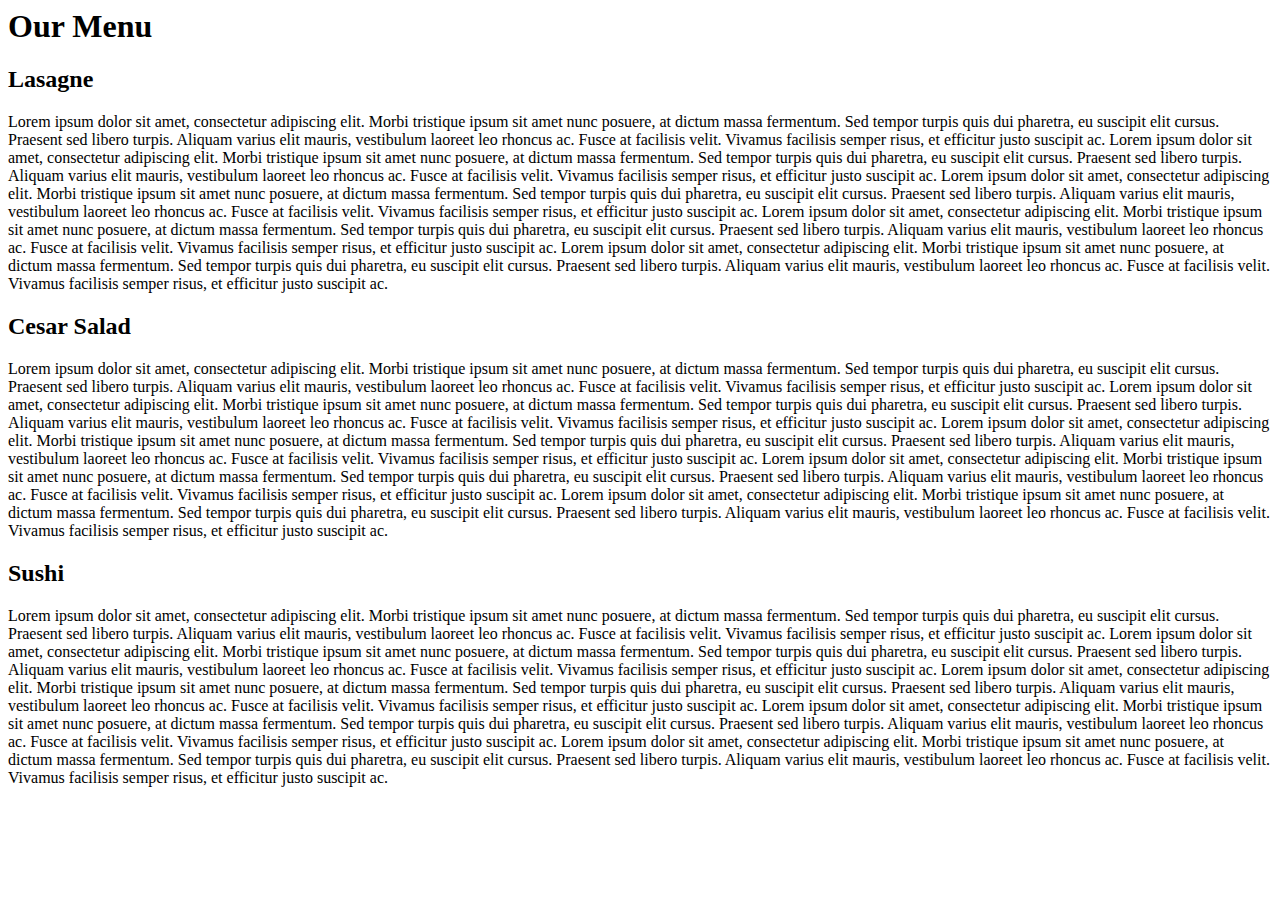
==== mod_3/solution3.html @ a259bdbd "try" ====
<body>
    <h1>Our Menu</h1>
    <div class="row">
        <div class="col-md-4 col-sm-6 col-xs-12 ">
            <div class="dishes">

                <p class="text">
                    <h2 class="titre">Lasagne</h2>
                    Lorem ipsum dolor sit amet, consectetur adipiscing elit. Morbi tristique ipsum sit amet nunc
                    posuere, at dictum massa fermentum. Sed tempor turpis quis dui pharetra, eu suscipit elit cursus.
                    Praesent sed libero turpis. Aliquam varius elit mauris, vestibulum laoreet leo rhoncus ac. Fusce at
                    facilisis velit. Vivamus facilisis semper risus, et efficitur justo suscipit ac. Lorem ipsum dolor
                    sit amet, consectetur adipiscing elit. Morbi tristique ipsum sit amet nunc posuere, at dictum massa
                    fermentum. Sed tempor turpis quis dui pharetra, eu suscipit elit cursus. Praesent sed libero turpis.
                    Aliquam varius elit mauris, vestibulum laoreet leo rhoncus ac. Fusce at facilisis velit. Vivamus
                    facilisis semper risus, et efficitur justo suscipit ac. Lorem ipsum dolor sit amet, consectetur
                    adipiscing elit. Morbi tristique ipsum sit amet nunc posuere, at dictum massa fermentum. Sed tempor
                    turpis quis dui pharetra, eu suscipit elit cursus. Praesent sed libero turpis. Aliquam varius elit
                    mauris, vestibulum laoreet leo rhoncus ac. Fusce at facilisis velit. Vivamus facilisis semper risus,
                    et efficitur justo suscipit ac. Lorem ipsum dolor sit amet, consectetur adipiscing elit. Morbi
                    tristique ipsum sit amet nunc posuere, at dictum massa fermentum. Sed tempor turpis quis dui
                    pharetra, eu suscipit elit cursus. Praesent sed libero turpis. Aliquam varius elit mauris,
                    vestibulum laoreet leo rhoncus ac. Fusce at facilisis velit. Vivamus facilisis semper risus, et
                    efficitur justo suscipit ac. Lorem ipsum dolor sit amet, consectetur adipiscing elit. Morbi
                    tristique ipsum sit amet nunc posuere, at dictum massa fermentum. Sed tempor turpis quis dui
                    pharetra, eu suscipit elit cursus. Praesent sed libero turpis. Aliquam varius elit mauris,
                    vestibulum laoreet leo rhoncus ac. Fusce at facilisis velit. Vivamus facilisis semper risus, et
                    efficitur justo suscipit ac.</p>
            </div>
        </div>
        <div class="col-md-4 col-sm-6 col-xs-12">
            <div class="dishes"> 
                <p>
                    <h2 class="titre">Cesar Salad</h2>
                   <span class="text"> Lorem ipsum dolor sit amet, consectetur adipiscing elit. Morbi tristique ipsum sit amet nunc
                    posuere, at dictum massa fermentum. Sed tempor turpis quis dui pharetra, eu suscipit elit cursus.
                    Praesent sed libero turpis. Aliquam varius elit mauris, vestibulum laoreet leo rhoncus ac. Fusce at
                    facilisis velit. Vivamus facilisis semper risus, et efficitur justo suscipit ac. Lorem ipsum dolor
                    sit amet, consectetur adipiscing elit. Morbi tristique ipsum sit amet nunc posuere, at dictum massa
                    fermentum. Sed tempor turpis quis dui pharetra, eu suscipit elit cursus. Praesent sed libero turpis.
                    Aliquam varius elit mauris, vestibulum laoreet leo rhoncus ac. Fusce at facilisis velit. Vivamus
                    facilisis semper risus, et efficitur justo suscipit ac. Lorem ipsum dolor sit amet, consectetur
                    adipiscing elit. Morbi tristique ipsum sit amet nunc posuere, at dictum massa fermentum. Sed tempor
                    turpis quis dui pharetra, eu suscipit elit cursus. Praesent sed libero turpis. Aliquam varius elit
                    mauris, vestibulum laoreet leo rhoncus ac. Fusce at facilisis velit. Vivamus facilisis semper risus,
                    et efficitur justo suscipit ac. Lorem ipsum dolor sit amet, consectetur adipiscing elit. Morbi
                    tristique ipsum sit amet nunc posuere, at dictum massa fermentum. Sed tempor turpis quis dui
                    pharetra, eu suscipit elit cursus. Praesent sed libero turpis. Aliquam varius elit mauris,
                    vestibulum laoreet leo rhoncus ac. Fusce at facilisis velit. Vivamus facilisis semper risus, et
                    efficitur justo suscipit ac. Lorem ipsum dolor sit amet, consectetur adipiscing elit. Morbi
                    tristique ipsum sit amet nunc posuere, at dictum massa fermentum. Sed tempor turpis quis dui
                    pharetra, eu suscipit elit cursus. Praesent sed libero turpis. Aliquam varius elit mauris,
                    vestibulum laoreet leo rhoncus ac. Fusce at facilisis velit. Vivamus facilisis semper risus, et
                    efficitur justo suscipit ac.</span></p>
            </div>
        </div>
        <div class="col-md-4 col-sm-12 col-xs-12">
            <div class="dishes">
                <p class="text">
                    <h2 class="titre">Sushi</h2>
                    Lorem ipsum dolor sit amet, consectetur adipiscing elit. Morbi tristique ipsum sit amet nunc
                    posuere, at dictum massa fermentum. Sed tempor turpis quis dui pharetra, eu suscipit elit cursus.
                    Praesent sed libero turpis. Aliquam varius elit mauris, vestibulum laoreet leo rhoncus ac. Fusce at
                    facilisis velit. Vivamus facilisis semper risus, et efficitur justo suscipit ac. Lorem ipsum dolor
                    sit amet, consectetur adipiscing elit. Morbi tristique ipsum sit amet nunc posuere, at dictum massa
                    fermentum. Sed tempor turpis quis dui pharetra, eu suscipit elit cursus. Praesent sed libero turpis.
                    Aliquam varius elit mauris, vestibulum laoreet leo rhoncus ac. Fusce at facilisis velit. Vivamus
                    facilisis semper risus, et efficitur justo suscipit ac. Lorem ipsum dolor sit amet, consectetur
                    adipiscing elit. Morbi tristique ipsum sit amet nunc posuere, at dictum massa fermentum. Sed tempor
                    turpis quis dui pharetra, eu suscipit elit cursus. Praesent sed libero turpis. Aliquam varius elit
                    mauris, vestibulum laoreet leo rhoncus ac. Fusce at facilisis velit. Vivamus facilisis semper risus,
                    et efficitur justo suscipit ac. Lorem ipsum dolor sit amet, consectetur adipiscing elit. Morbi
                    tristique ipsum sit amet nunc posuere, at dictum massa fermentum. Sed tempor turpis quis dui
                    pharetra, eu suscipit elit cursus. Praesent sed libero turpis. Aliquam varius elit mauris,
                    vestibulum laoreet leo rhoncus ac. Fusce at facilisis velit. Vivamus facilisis semper risus, et
                    efficitur justo suscipit ac. Lorem ipsum dolor sit amet, consectetur adipiscing elit. Morbi
                    tristique ipsum sit amet nunc posuere, at dictum massa fermentum. Sed tempor turpis quis dui
                    pharetra, eu suscipit elit cursus. Praesent sed libero turpis. Aliquam varius elit mauris,
                    vestibulum laoreet leo rhoncus ac. Fusce at facilisis velit. Vivamus facilisis semper risus, et
                    efficitur justo suscipit ac.</p>
            </div>
        </div>
    </div>
</body>

</html>
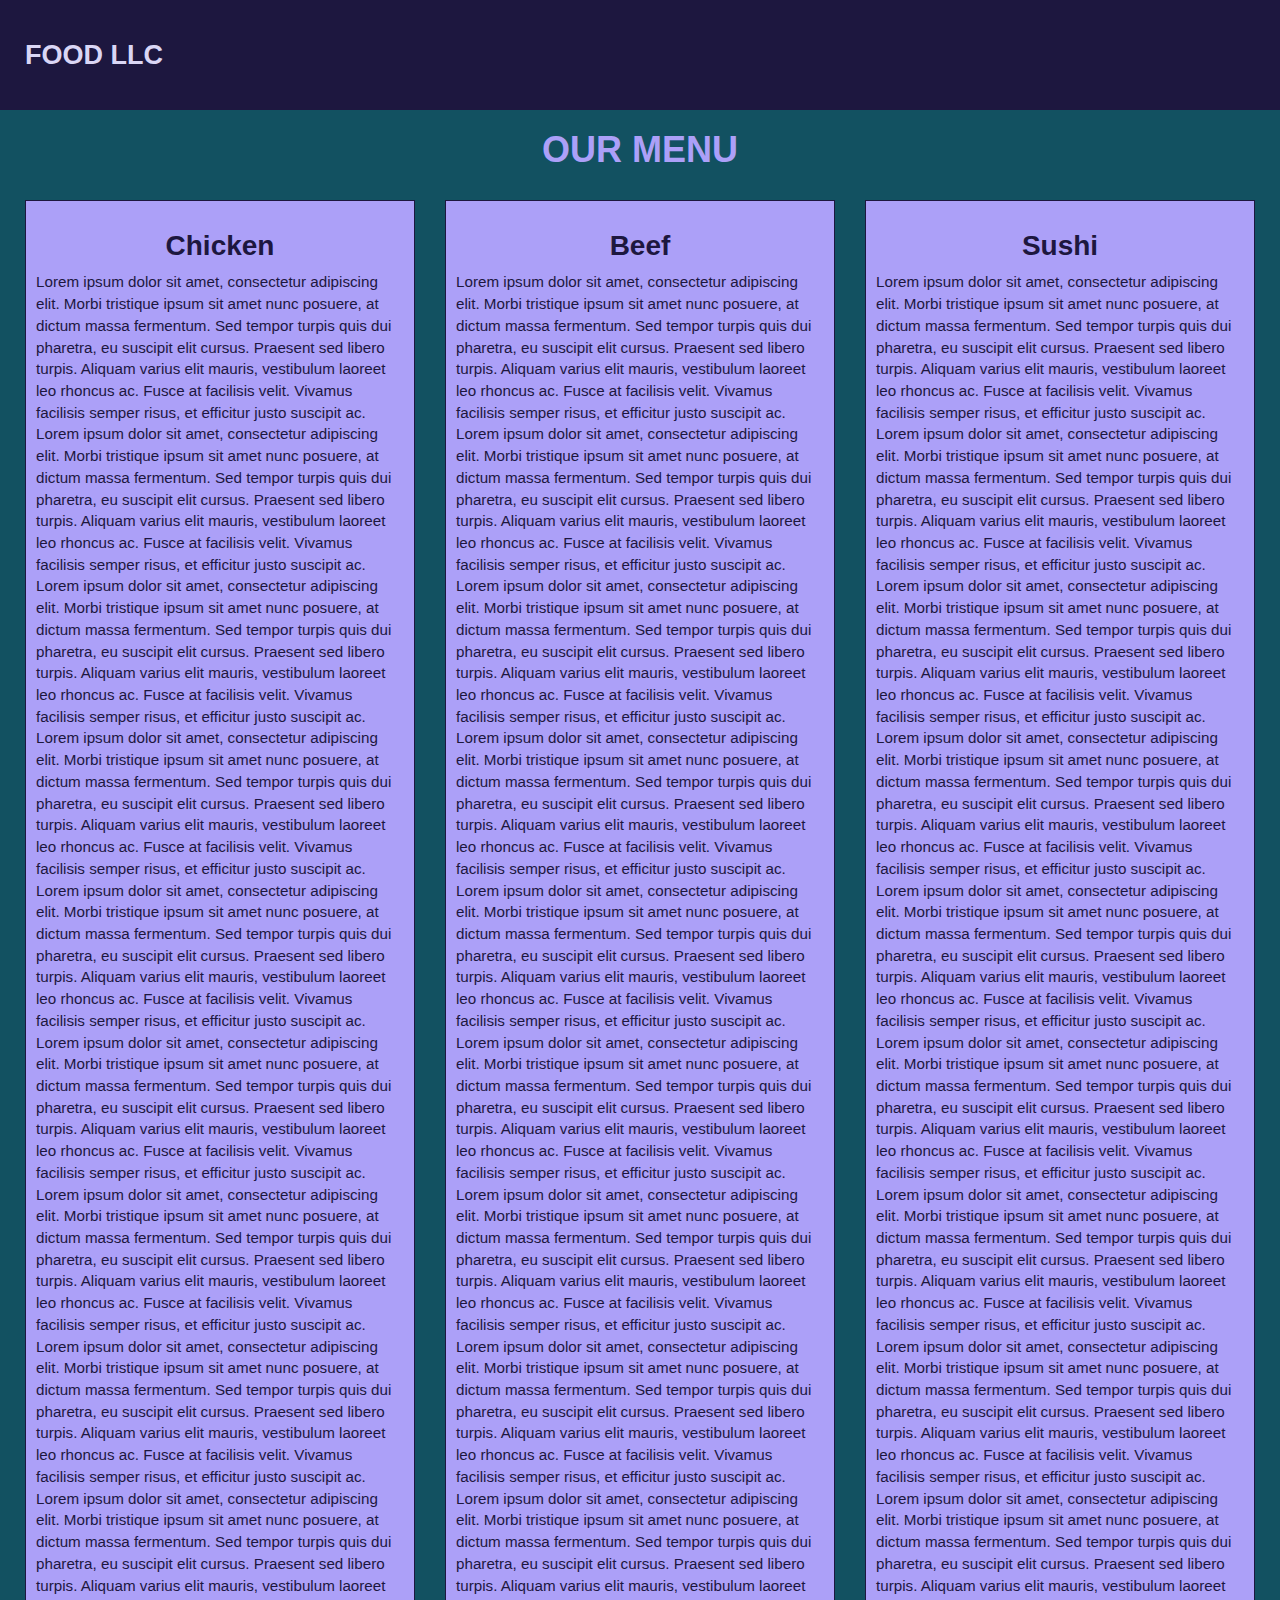
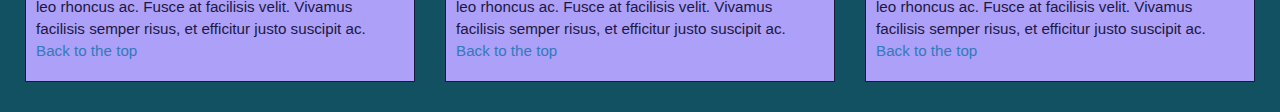
==== commit 5e37b25a: "finish" ====
--- a/mod_3/solution3.html
+++ b/mod_3/solution3.html
@@ -1,87 +1,199 @@
+<!DOCTYPE html>
+<html>
+
+<head>
+    <meta charset="utf-8">
+    <meta name="viewport" content="width=device-width, initial-scale=1">
+    <link rel="stylesheet" href="css/bootstrap.min.css">
+    <link rel="stylesheet" href="css/solution3.css">
+    <link rel="preconnect" href="https://fonts.gstatic.com">
+    <link rel="preconnect" href="https://fonts.gstatic.com">
+    <title>Module 3 solution</title>
+</head>
 
 <body>
-    <h1>Our Menu</h1>
-    <div class="row">
-        <div class="col-md-4 col-sm-6 col-xs-12 ">
-            <div class="dishes">
+    <header class="nav-header">
+        <nav id="header-nav" class="navbar navbar-default">
+            <div class="container">
+                <div class="navbar-header">
+                    <div class="navbar-brand">
+                        <a href="solution3.html">
+                            <h1>Food LLC</h1>
+                        </a>
+                    </div>
+                    <!--navbar-brand-->
+                    <button type="button" class="navbar-toggle collapsed" data-toggle="collapse"
+                        data-target="#menu-toogle" aria-expanded="false">
+                        <span class="sr-only">Toggle navigation</span>
+                        <span class="icon-bar"></span>
+                        <span class="icon-bar"></span>
+                        <span class="icon-bar"></span>
+                    </button>
+                </div>
+                <!--navbar-header-->
 
-                <p class="text">
-                    <h2 class="titre">Lasagne</h2>
-                    Lorem ipsum dolor sit amet, consectetur adipiscing elit. Morbi tristique ipsum sit amet nunc
-                    posuere, at dictum massa fermentum. Sed tempor turpis quis dui pharetra, eu suscipit elit cursus.
-                    Praesent sed libero turpis. Aliquam varius elit mauris, vestibulum laoreet leo rhoncus ac. Fusce at
-                    facilisis velit. Vivamus facilisis semper risus, et efficitur justo suscipit ac. Lorem ipsum dolor
-                    sit amet, consectetur adipiscing elit. Morbi tristique ipsum sit amet nunc posuere, at dictum massa
-                    fermentum. Sed tempor turpis quis dui pharetra, eu suscipit elit cursus. Praesent sed libero turpis.
-                    Aliquam varius elit mauris, vestibulum laoreet leo rhoncus ac. Fusce at facilisis velit. Vivamus
-                    facilisis semper risus, et efficitur justo suscipit ac. Lorem ipsum dolor sit amet, consectetur
-                    adipiscing elit. Morbi tristique ipsum sit amet nunc posuere, at dictum massa fermentum. Sed tempor
-                    turpis quis dui pharetra, eu suscipit elit cursus. Praesent sed libero turpis. Aliquam varius elit
-                    mauris, vestibulum laoreet leo rhoncus ac. Fusce at facilisis velit. Vivamus facilisis semper risus,
-                    et efficitur justo suscipit ac. Lorem ipsum dolor sit amet, consectetur adipiscing elit. Morbi
-                    tristique ipsum sit amet nunc posuere, at dictum massa fermentum. Sed tempor turpis quis dui
-                    pharetra, eu suscipit elit cursus. Praesent sed libero turpis. Aliquam varius elit mauris,
-                    vestibulum laoreet leo rhoncus ac. Fusce at facilisis velit. Vivamus facilisis semper risus, et
-                    efficitur justo suscipit ac. Lorem ipsum dolor sit amet, consectetur adipiscing elit. Morbi
-                    tristique ipsum sit amet nunc posuere, at dictum massa fermentum. Sed tempor turpis quis dui
-                    pharetra, eu suscipit elit cursus. Praesent sed libero turpis. Aliquam varius elit mauris,
-                    vestibulum laoreet leo rhoncus ac. Fusce at facilisis velit. Vivamus facilisis semper risus, et
-                    efficitur justo suscipit ac.</p>
+                <div id="menu-toogle" class="collapse navbar-collapse" aria-expanded="false">
+                    <ul id="nav-list" class="nav navbar-nav visible-xs ">
+                        <li class="text-center">
+                            <a href="#chicken"> Chicken </a>
+                        </li>
+                        <li class="text-center">
+                            <a href="#beef"> Beef </a>
+                        </li>
+                        <li class="text-center">
+                            <a href="#sushi"> Sushi </a>
+                        </li>
+                    </ul><!-- #nav-list -->
+                </div><!-- .collapse .navbar-collapse -->
+            </div><!-- .container -->
+        </nav><!-- #header-nav -->
+    </header>
+
+    <h1 class="text-center" id="top">Our Menu</h1>
+    <div class="row container container-fluid">
+        <div class="col-md-4 col-sm-6 col-xs-12">
+            <div class="dishes" id="chicken">
+                
+             <h3 class="titre text-center">Chicken</h3>
+             <p class="text">
+                Lorem ipsum dolor sit amet, consectetur adipiscing elit. Morbi tristique ipsum sit amet nunc
+                posuere, at dictum massa fermentum. Sed tempor turpis quis dui pharetra, eu suscipit elit cursus.
+                Praesent sed libero turpis. Aliquam varius elit mauris, vestibulum laoreet leo rhoncus ac. Fusce at
+                facilisis velit. Vivamus facilisis semper risus, et efficitur justo suscipit ac. Lorem ipsum dolor
+                sit amet, consectetur adipiscing elit. Morbi tristique ipsum sit amet nunc posuere, at dictum massa
+                fermentum. Sed tempor turpis quis dui pharetra, eu suscipit elit cursus. Praesent sed libero turpis.
+                Aliquam varius elit mauris, vestibulum laoreet leo rhoncus ac. Fusce at facilisis velit. Vivamus
+                facilisis semper risus, et efficitur justo suscipit ac. Lorem ipsum dolor sit amet, consectetur
+                adipiscing elit. Morbi tristique ipsum sit amet nunc posuere, at dictum massa fermentum. Sed tempor
+                turpis quis dui pharetra, eu suscipit elit cursus. Praesent sed libero turpis. Aliquam varius elit
+                mauris, vestibulum laoreet leo rhoncus ac. Fusce at facilisis velit. Vivamus facilisis semper risus,
+                et efficitur justo suscipit ac. Lorem ipsum dolor sit amet, consectetur adipiscing elit. Morbi
+                tristique ipsum sit amet nunc posuere, at dictum massa fermentum. Sed tempor turpis quis dui
+                pharetra, eu suscipit elit cursus. Praesent sed libero turpis. Aliquam varius elit mauris,
+                vestibulum laoreet leo rhoncus ac. Fusce at facilisis velit. Vivamus facilisis semper risus, et
+                efficitur justo suscipit ac. Lorem ipsum dolor sit amet, consectetur adipiscing elit. Morbi
+                tristique ipsum sit amet nunc posuere, at dictum massa fermentum. Sed tempor turpis quis dui
+                pharetra, eu suscipit elit cursus. Praesent sed libero turpis. Aliquam varius elit mauris,
+                vestibulum laoreet leo rhoncus ac. Fusce at facilisis velit. Vivamus facilisis semper risus, et
+                efficitur justo suscipit ac. Lorem ipsum dolor sit amet, consectetur adipiscing elit. Morbi tristique
+                ipsum sit amet nunc
+                posuere, at dictum massa fermentum. Sed tempor turpis quis dui pharetra, eu suscipit elit cursus.
+                Praesent sed libero turpis. Aliquam varius elit mauris, vestibulum laoreet leo rhoncus ac. Fusce at
+                facilisis velit. Vivamus facilisis semper risus, et efficitur justo suscipit ac. Lorem ipsum dolor
+                sit amet, consectetur adipiscing elit. Morbi tristique ipsum sit amet nunc posuere, at dictum massa
+                fermentum. Sed tempor turpis quis dui pharetra, eu suscipit elit cursus. Praesent sed libero turpis.
+                Aliquam varius elit mauris, vestibulum laoreet leo rhoncus ac. Fusce at facilisis velit. Vivamus
+                facilisis semper risus, et efficitur justo suscipit ac. Lorem ipsum dolor sit amet, consectetur
+                adipiscing elit. Morbi tristique ipsum sit amet nunc posuere, at dictum massa fermentum. Sed tempor
+                turpis quis dui pharetra, eu suscipit elit cursus. Praesent sed libero turpis. Aliquam varius elit
+                mauris, vestibulum laoreet leo rhoncus ac. Fusce at facilisis velit. Vivamus facilisis semper risus,
+                et efficitur justo suscipit ac. Lorem ipsum dolor sit amet, consectetur adipiscing elit. Morbi
+                tristique ipsum sit amet nunc posuere, at dictum massa fermentum. Sed tempor turpis quis dui
+                pharetra, eu suscipit elit cursus. Praesent sed libero turpis. Aliquam varius elit mauris,
+                vestibulum laoreet leo rhoncus ac. Fusce at facilisis velit. Vivamus facilisis semper risus, et
+                efficitur justo suscipit ac. 
+                <br>
+           <a href="#top"> Back to the top </a>
+         </p>
             </div>
         </div>
         <div class="col-md-4 col-sm-6 col-xs-12">
-            <div class="dishes"> 
-                <p>
-                    <h2 class="titre">Cesar Salad</h2>
-                   <span class="text"> Lorem ipsum dolor sit amet, consectetur adipiscing elit. Morbi tristique ipsum sit amet nunc
-                    posuere, at dictum massa fermentum. Sed tempor turpis quis dui pharetra, eu suscipit elit cursus.
-                    Praesent sed libero turpis. Aliquam varius elit mauris, vestibulum laoreet leo rhoncus ac. Fusce at
-                    facilisis velit. Vivamus facilisis semper risus, et efficitur justo suscipit ac. Lorem ipsum dolor
-                    sit amet, consectetur adipiscing elit. Morbi tristique ipsum sit amet nunc posuere, at dictum massa
-                    fermentum. Sed tempor turpis quis dui pharetra, eu suscipit elit cursus. Praesent sed libero turpis.
-                    Aliquam varius elit mauris, vestibulum laoreet leo rhoncus ac. Fusce at facilisis velit. Vivamus
-                    facilisis semper risus, et efficitur justo suscipit ac. Lorem ipsum dolor sit amet, consectetur
-                    adipiscing elit. Morbi tristique ipsum sit amet nunc posuere, at dictum massa fermentum. Sed tempor
-                    turpis quis dui pharetra, eu suscipit elit cursus. Praesent sed libero turpis. Aliquam varius elit
-                    mauris, vestibulum laoreet leo rhoncus ac. Fusce at facilisis velit. Vivamus facilisis semper risus,
-                    et efficitur justo suscipit ac. Lorem ipsum dolor sit amet, consectetur adipiscing elit. Morbi
-                    tristique ipsum sit amet nunc posuere, at dictum massa fermentum. Sed tempor turpis quis dui
-                    pharetra, eu suscipit elit cursus. Praesent sed libero turpis. Aliquam varius elit mauris,
-                    vestibulum laoreet leo rhoncus ac. Fusce at facilisis velit. Vivamus facilisis semper risus, et
-                    efficitur justo suscipit ac. Lorem ipsum dolor sit amet, consectetur adipiscing elit. Morbi
-                    tristique ipsum sit amet nunc posuere, at dictum massa fermentum. Sed tempor turpis quis dui
-                    pharetra, eu suscipit elit cursus. Praesent sed libero turpis. Aliquam varius elit mauris,
-                    vestibulum laoreet leo rhoncus ac. Fusce at facilisis velit. Vivamus facilisis semper risus, et
-                    efficitur justo suscipit ac.</span></p>
+            <div class="dishes" id="beef">
+
+                <h3 class="titre text-center">Beef</h3>
+                <p class="text">
+                Lorem ipsum dolor sit amet, consectetur adipiscing elit. Morbi tristique ipsum sit amet nunc
+                posuere, at dictum massa fermentum. Sed tempor turpis quis dui pharetra, eu suscipit elit cursus.
+                Praesent sed libero turpis. Aliquam varius elit mauris, vestibulum laoreet leo rhoncus ac. Fusce at
+                facilisis velit. Vivamus facilisis semper risus, et efficitur justo suscipit ac. Lorem ipsum dolor
+                sit amet, consectetur adipiscing elit. Morbi tristique ipsum sit amet nunc posuere, at dictum massa
+                fermentum. Sed tempor turpis quis dui pharetra, eu suscipit elit cursus. Praesent sed libero turpis.
+                Aliquam varius elit mauris, vestibulum laoreet leo rhoncus ac. Fusce at facilisis velit. Vivamus
+                facilisis semper risus, et efficitur justo suscipit ac. Lorem ipsum dolor sit amet, consectetur
+                adipiscing elit. Morbi tristique ipsum sit amet nunc posuere, at dictum massa fermentum. Sed tempor
+                turpis quis dui pharetra, eu suscipit elit cursus. Praesent sed libero turpis. Aliquam varius elit
+                mauris, vestibulum laoreet leo rhoncus ac. Fusce at facilisis velit. Vivamus facilisis semper risus,
+                et efficitur justo suscipit ac. Lorem ipsum dolor sit amet, consectetur adipiscing elit. Morbi
+                tristique ipsum sit amet nunc posuere, at dictum massa fermentum. Sed tempor turpis quis dui
+                pharetra, eu suscipit elit cursus. Praesent sed libero turpis. Aliquam varius elit mauris,
+                vestibulum laoreet leo rhoncus ac. Fusce at facilisis velit. Vivamus facilisis semper risus, et
+                efficitur justo suscipit ac. Lorem ipsum dolor sit amet, consectetur adipiscing elit. Morbi
+                tristique ipsum sit amet nunc posuere, at dictum massa fermentum. Sed tempor turpis quis dui
+                pharetra, eu suscipit elit cursus. Praesent sed libero turpis. Aliquam varius elit mauris,
+                vestibulum laoreet leo rhoncus ac. Fusce at facilisis velit. Vivamus facilisis semper risus, et
+                efficitur justo suscipit ac. Lorem ipsum dolor sit amet, consectetur adipiscing elit. Morbi tristique
+                ipsum sit amet nunc
+                posuere, at dictum massa fermentum. Sed tempor turpis quis dui pharetra, eu suscipit elit cursus.
+                Praesent sed libero turpis. Aliquam varius elit mauris, vestibulum laoreet leo rhoncus ac. Fusce at
+                facilisis velit. Vivamus facilisis semper risus, et efficitur justo suscipit ac. Lorem ipsum dolor
+                sit amet, consectetur adipiscing elit. Morbi tristique ipsum sit amet nunc posuere, at dictum massa
+                fermentum. Sed tempor turpis quis dui pharetra, eu suscipit elit cursus. Praesent sed libero turpis.
+                Aliquam varius elit mauris, vestibulum laoreet leo rhoncus ac. Fusce at facilisis velit. Vivamus
+                facilisis semper risus, et efficitur justo suscipit ac. Lorem ipsum dolor sit amet, consectetur
+                adipiscing elit. Morbi tristique ipsum sit amet nunc posuere, at dictum massa fermentum. Sed tempor
+                turpis quis dui pharetra, eu suscipit elit cursus. Praesent sed libero turpis. Aliquam varius elit
+                mauris, vestibulum laoreet leo rhoncus ac. Fusce at facilisis velit. Vivamus facilisis semper risus,
+                et efficitur justo suscipit ac. Lorem ipsum dolor sit amet, consectetur adipiscing elit. Morbi
+                tristique ipsum sit amet nunc posuere, at dictum massa fermentum. Sed tempor turpis quis dui
+                pharetra, eu suscipit elit cursus. Praesent sed libero turpis. Aliquam varius elit mauris,
+                vestibulum laoreet leo rhoncus ac. Fusce at facilisis velit. Vivamus facilisis semper risus, et
+                efficitur justo suscipit ac. 
+                <br>
+           <a href="#top"> Back to the top </a>
+         </p>
             </div>
         </div>
         <div class="col-md-4 col-sm-12 col-xs-12">
-            <div class="dishes">
+            <div class="dishes" id="sushi">
+
+                <h3 class="titre text-center">Sushi</h3>
                 <p class="text">
-                    <h2 class="titre">Sushi</h2>
-                    Lorem ipsum dolor sit amet, consectetur adipiscing elit. Morbi tristique ipsum sit amet nunc
-                    posuere, at dictum massa fermentum. Sed tempor turpis quis dui pharetra, eu suscipit elit cursus.
-                    Praesent sed libero turpis. Aliquam varius elit mauris, vestibulum laoreet leo rhoncus ac. Fusce at
-                    facilisis velit. Vivamus facilisis semper risus, et efficitur justo suscipit ac. Lorem ipsum dolor
-                    sit amet, consectetur adipiscing elit. Morbi tristique ipsum sit amet nunc posuere, at dictum massa
-                    fermentum. Sed tempor turpis quis dui pharetra, eu suscipit elit cursus. Praesent sed libero turpis.
-                    Aliquam varius elit mauris, vestibulum laoreet leo rhoncus ac. Fusce at facilisis velit. Vivamus
-                    facilisis semper risus, et efficitur justo suscipit ac. Lorem ipsum dolor sit amet, consectetur
-                    adipiscing elit. Morbi tristique ipsum sit amet nunc posuere, at dictum massa fermentum. Sed tempor
-                    turpis quis dui pharetra, eu suscipit elit cursus. Praesent sed libero turpis. Aliquam varius elit
-                    mauris, vestibulum laoreet leo rhoncus ac. Fusce at facilisis velit. Vivamus facilisis semper risus,
-                    et efficitur justo suscipit ac. Lorem ipsum dolor sit amet, consectetur adipiscing elit. Morbi
-                    tristique ipsum sit amet nunc posuere, at dictum massa fermentum. Sed tempor turpis quis dui
-                    pharetra, eu suscipit elit cursus. Praesent sed libero turpis. Aliquam varius elit mauris,
-                    vestibulum laoreet leo rhoncus ac. Fusce at facilisis velit. Vivamus facilisis semper risus, et
-                    efficitur justo suscipit ac. Lorem ipsum dolor sit amet, consectetur adipiscing elit. Morbi
-                    tristique ipsum sit amet nunc posuere, at dictum massa fermentum. Sed tempor turpis quis dui
-                    pharetra, eu suscipit elit cursus. Praesent sed libero turpis. Aliquam varius elit mauris,
-                    vestibulum laoreet leo rhoncus ac. Fusce at facilisis velit. Vivamus facilisis semper risus, et
-                    efficitur justo suscipit ac.</p>
+                Lorem ipsum dolor sit amet, consectetur adipiscing elit. Morbi tristique ipsum sit amet nunc
+                posuere, at dictum massa fermentum. Sed tempor turpis quis dui pharetra, eu suscipit elit cursus.
+                Praesent sed libero turpis. Aliquam varius elit mauris, vestibulum laoreet leo rhoncus ac. Fusce at
+                facilisis velit. Vivamus facilisis semper risus, et efficitur justo suscipit ac. Lorem ipsum dolor
+                sit amet, consectetur adipiscing elit. Morbi tristique ipsum sit amet nunc posuere, at dictum massa
+                fermentum. Sed tempor turpis quis dui pharetra, eu suscipit elit cursus. Praesent sed libero turpis.
+                Aliquam varius elit mauris, vestibulum laoreet leo rhoncus ac. Fusce at facilisis velit. Vivamus
+                facilisis semper risus, et efficitur justo suscipit ac. Lorem ipsum dolor sit amet, consectetur
+                adipiscing elit. Morbi tristique ipsum sit amet nunc posuere, at dictum massa fermentum. Sed tempor
+                turpis quis dui pharetra, eu suscipit elit cursus. Praesent sed libero turpis. Aliquam varius elit
+                mauris, vestibulum laoreet leo rhoncus ac. Fusce at facilisis velit. Vivamus facilisis semper risus,
+                et efficitur justo suscipit ac. Lorem ipsum dolor sit amet, consectetur adipiscing elit. Morbi
+                tristique ipsum sit amet nunc posuere, at dictum massa fermentum. Sed tempor turpis quis dui
+                pharetra, eu suscipit elit cursus. Praesent sed libero turpis. Aliquam varius elit mauris,
+                vestibulum laoreet leo rhoncus ac. Fusce at facilisis velit. Vivamus facilisis semper risus, et
+                efficitur justo suscipit ac. Lorem ipsum dolor sit amet, consectetur adipiscing elit. Morbi
+                tristique ipsum sit amet nunc posuere, at dictum massa fermentum. Sed tempor turpis quis dui
+                pharetra, eu suscipit elit cursus. Praesent sed libero turpis. Aliquam varius elit mauris,
+                vestibulum laoreet leo rhoncus ac. Fusce at facilisis velit. Vivamus facilisis semper risus, et
+                efficitur justo suscipit ac. Lorem ipsum dolor sit amet, consectetur adipiscing elit. Morbi tristique
+                ipsum sit amet nunc
+                posuere, at dictum massa fermentum. Sed tempor turpis quis dui pharetra, eu suscipit elit cursus.
+                Praesent sed libero turpis. Aliquam varius elit mauris, vestibulum laoreet leo rhoncus ac. Fusce at
+                facilisis velit. Vivamus facilisis semper risus, et efficitur justo suscipit ac. Lorem ipsum dolor
+                sit amet, consectetur adipiscing elit. Morbi tristique ipsum sit amet nunc posuere, at dictum massa
+                fermentum. Sed tempor turpis quis dui pharetra, eu suscipit elit cursus. Praesent sed libero turpis.
+                Aliquam varius elit mauris, vestibulum laoreet leo rhoncus ac. Fusce at facilisis velit. Vivamus
+                facilisis semper risus, et efficitur justo suscipit ac. Lorem ipsum dolor sit amet, consectetur
+                adipiscing elit. Morbi tristique ipsum sit amet nunc posuere, at dictum massa fermentum. Sed tempor
+                turpis quis dui pharetra, eu suscipit elit cursus. Praesent sed libero turpis. Aliquam varius elit
+                mauris, vestibulum laoreet leo rhoncus ac. Fusce at facilisis velit. Vivamus facilisis semper risus,
+                et efficitur justo suscipit ac. Lorem ipsum dolor sit amet, consectetur adipiscing elit. Morbi
+                tristique ipsum sit amet nunc posuere, at dictum massa fermentum. Sed tempor turpis quis dui
+                pharetra, eu suscipit elit cursus. Praesent sed libero turpis. Aliquam varius elit mauris,
+                vestibulum laoreet leo rhoncus ac. Fusce at facilisis velit. Vivamus facilisis semper risus, et
+                efficitur justo suscipit ac.
+            <br>
+           <a href="#top"> Back to the top </a>
+         </p>
             </div>
         </div>
     </div>
+    <!-- jQuery (Bootstrap JS plugins depend on it) -->
+    <script src="js/jquery-2.1.4.min.js"></script>
+    <script src="js/bootstrap.min.js"></script>
+    <script src="js/script.js"></script>
 </body>
 
 </html>--- a/mod_3/css/solution3.css
+++ b/mod_3/css/solution3.css
@@ -0,0 +1,143 @@
+* {
+    box-sizing: border-box;
+}
+body {
+    font-size: 16px;
+    color: #dad6f5;
+    background-color: #125161;
+    font-family: Tahoma, Verdana, sans-serif;
+  }
+  
+  /** HEADER **/
+  
+  #header-nav {
+    background-color: #1d173f;
+    border-radius: 0;
+    border: 0;
+  }
+  
+  .navbar-brand {
+    margin-top: 10px;
+    margin-bottom: 10px;
+  }
+  
+  .navbar-brand h1 { /* Food LLC */
+    color:#dad6f5 ;
+    font-size: 1.5em;
+    text-transform: uppercase;
+    font-weight: bold;
+    text-shadow:;
+    margin-top: 0;
+    margin-bottom: 0;
+    padding-left: 15px;
+    line-height: .75;
+  }
+  .navbar-brand a:hover, .navbar-brand a:focus {
+    text-decoration: none;
+  }
+  
+  #nav-list {
+    margin-top: 10px;
+  }
+  #nav-list a {
+    color: #dad6f5;
+    text-align: center;
+  }
+  #nav-list a:hover {
+    background: #E7E7E7;
+  }
+  
+
+  .navbar-header button.navbar-toggle, .navbar-header .icon-bar {
+    border: 1px solid;
+  }
+  .navbar-header button.navbar-toggle {
+    clear: both;
+    margin-top: -30px;
+  }
+
+  /* END HEADER */
+
+  /**HOMEPAGE**/
+  h1 {
+      color:#aca0f8 ;
+      font-weight: bolder;
+      text-transform: uppercase;
+  }
+
+  .container {
+    border: none;
+    width: 100%;
+    margin-left: auto;
+    margin-right: auto;
+    margin-top: 10px;
+    margin-bottom: 10px;
+    padding: 10px;
+    }
+  .dishes {
+    color: #1d173f;
+    border: 1px solid #1d173f;
+    background-color:#aca0f8 ;
+    margin-top: 10px;
+    margin-bottom: 10px;
+    padding: 10px;
+    width: 100%;
+    height: auto;
+    position: relative;
+    overflow: auto;
+  }
+  h3 {
+      font-size: 175%;
+      font-weight: bolder;
+  }
+
+  .text {
+      font-size: 95%;
+  }
+  /**END HOMEPAGE**/
+  
+  /********** Medium devices only **********/
+  @media (min-width: 992px) {
+    /* Header */
+  
+    /* End Header */
+
+     /**HOMEPAGE**/
+  
+  /**END HOMEPAGE**/
+  }
+  
+  /********** Small devices only **********/
+  @media (min-width: 768px) and (max-width: 991px) {
+     /* Header */
+  
+    /* End Header */
+
+     /**HOMEPAGE**/
+  
+  /**END HOMEPAGE**/
+  }
+  
+  /********** Extra small devices only **********/
+  @media (max-width: 767px) {
+    /* Header */
+    .navbar-brand {
+      padding-top: 10px;
+      height: 80px;
+    }
+    .navbar-brand h1 { /* Food LLC */
+      padding-top: 10px;
+      font-size: 5vw; /* 1vw = 1% of viewport width */
+    }
+   
+    #collapsable-nav a { /* Collapsed nav menu text */
+      font-size: 1.2em;
+    }
+    /* End Header */
+
+     /**HOMEPAGE**/
+  
+  /**END HOMEPAGE**/
+  
+  }
+  